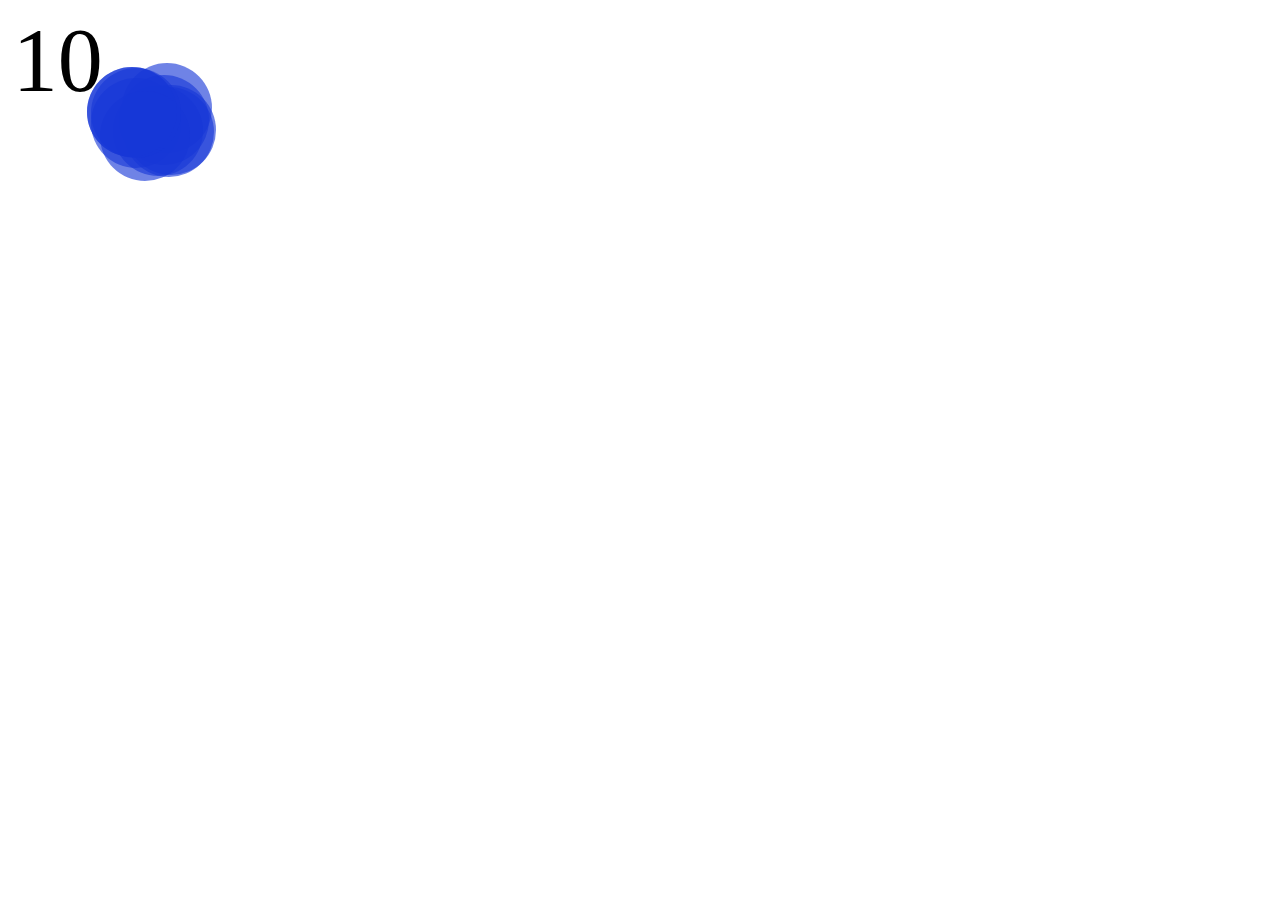
==== bouncing-balls.html @ 2491cb2d "first commit" ====
<!DOCTYPE html>
<html lang="en">
<head>
    <meta charset="UTF-8">
    <meta name="viewport" content="width=device-width, initial-scale=1.0">
    <title>Bouncing Balls</title>
    <style>
       .sprite {
        position: absolute;
        width: 10vh;
        height: 10vh;
        background-color: rgba(23, 55, 214, 0.621);
        border-radius: 50%;
        transform: scale(1);
        transition: transform 1s ease-out, background-color 1s linear;
       }
       .sprite.explosion {
        transform: scale(8);
        background-color: rgba(255, 0, 76, 0);
       }
       #score {
        position: absolute;
        top: 1vh;
        left: 1vw;
        font-size: 10vh;
       }
    </style>
</head>
<body>
    <div id="score"></div>
</body>
<script>
    let count = 10
    let score = document.getElementById('score');
    for (let i=0; i < count; i++) {
        
        let sprite = document.createElement('div');
        sprite.classList.add('sprite');
        sprite.addEventListener('click', () => {
            sprite.classList.add('explosion');
            sprite.style.pointerEvents = 'none';
            count = count - 1;
            score.innerHTML = count;
        },{once: true});
        sprite.addEventListener('transitionend', () => {
            sprite.remove();
        },{once: true});
        document.body.appendChild(sprite);
        // closure
        let ypos = 0;
        let xpos = 0;
        let yspeed = Math.random()/10+0.2;
        let xspeed = Math.random()/10+0.2;
        setInterval(() => {
            ypos = ypos + yspeed;
            xpos = xpos + xspeed;
            sprite.style.top = ypos + 'vh';
            sprite.style.left = xpos + 'vw';
            if ( ypos > 90 || ypos < 0) {
                yspeed = yspeed * -1;
            }
            if ( xpos > 90 || xpos < 0) {
                xspeed = xspeed * -1;
            }
        },20);
    }
    score.innerHTML = count;
</script>
</html>
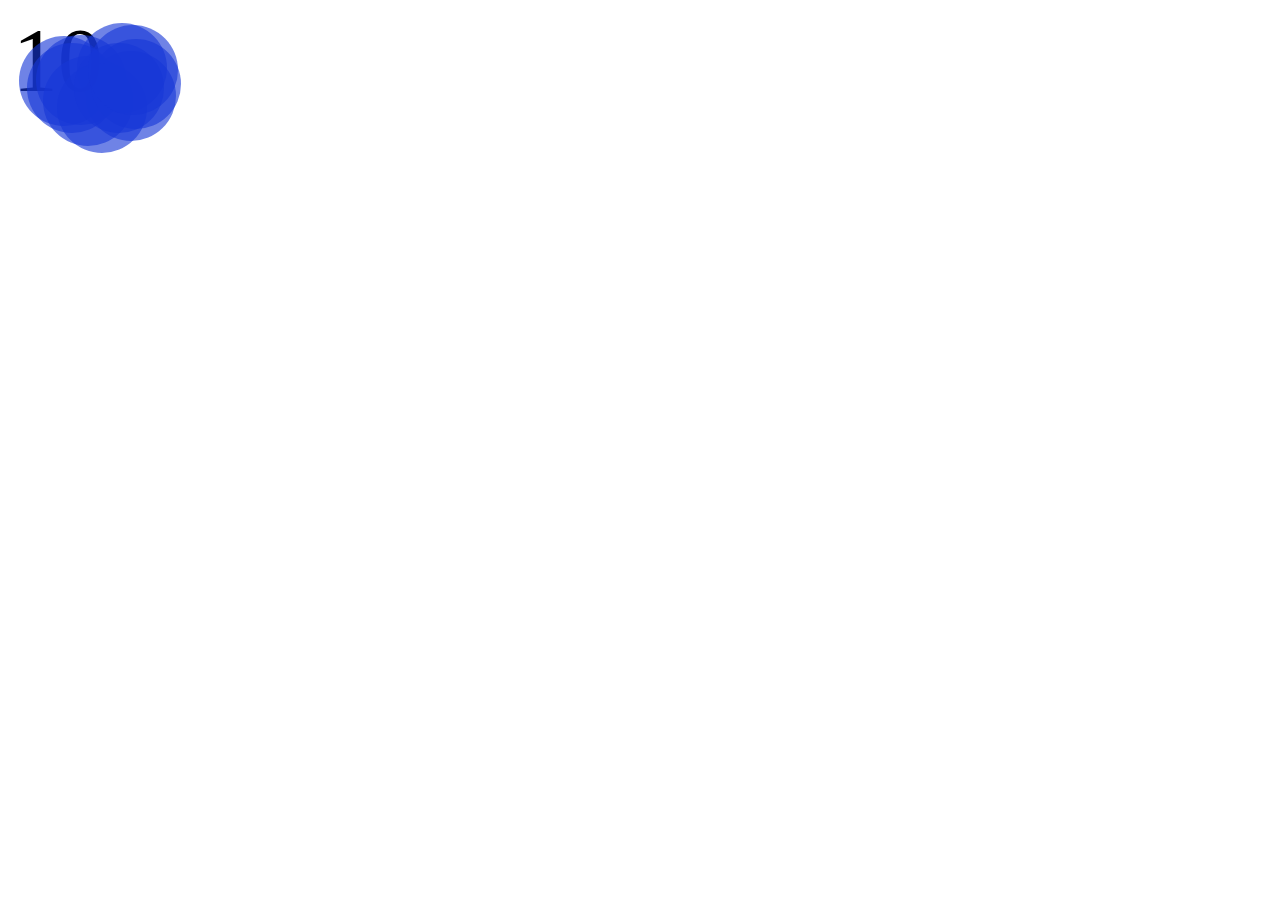
==== commit f6c3e4f3: "use transitions for animation too" ====
--- a/bouncing-balls.html
+++ b/bouncing-balls.html
@@ -12,7 +12,12 @@
         background-color: rgba(23, 55, 214, 0.621);
         border-radius: 50%;
         transform: scale(1);
-        transition: transform 1s ease-out, background-color 1s linear;
+        top: 0vh;
+        left: 0vw;
+        transition: transform 1s ease-out, 
+            background-color 1s linear, 
+            top 0.1s linear, 
+            left 0.1s linear;
        }
        .sprite.explosion {
         transform: scale(8);
@@ -41,16 +46,19 @@
             sprite.style.pointerEvents = 'none';
             count = count - 1;
             score.innerHTML = count;
+            sprite._killed = true;
         },{once: true});
         sprite.addEventListener('transitionend', () => {
-            sprite.remove();
-        },{once: true});
+            if (sprite._killed) {
+                sprite.remove();
+            }
+        });
         document.body.appendChild(sprite);
         // closure
         let ypos = 0;
         let xpos = 0;
-        let yspeed = Math.random()/10+0.2;
-        let xspeed = Math.random()/10+0.2;
+        let yspeed = Math.random()+0.2;
+        let xspeed = Math.random()+0.2;
         setInterval(() => {
             ypos = ypos + yspeed;
             xpos = xpos + xspeed;
@@ -62,7 +70,7 @@
             if ( xpos > 90 || xpos < 0) {
                 xspeed = xspeed * -1;
             }
-        },20);
+        },100);
     }
     score.innerHTML = count;
 </script>
